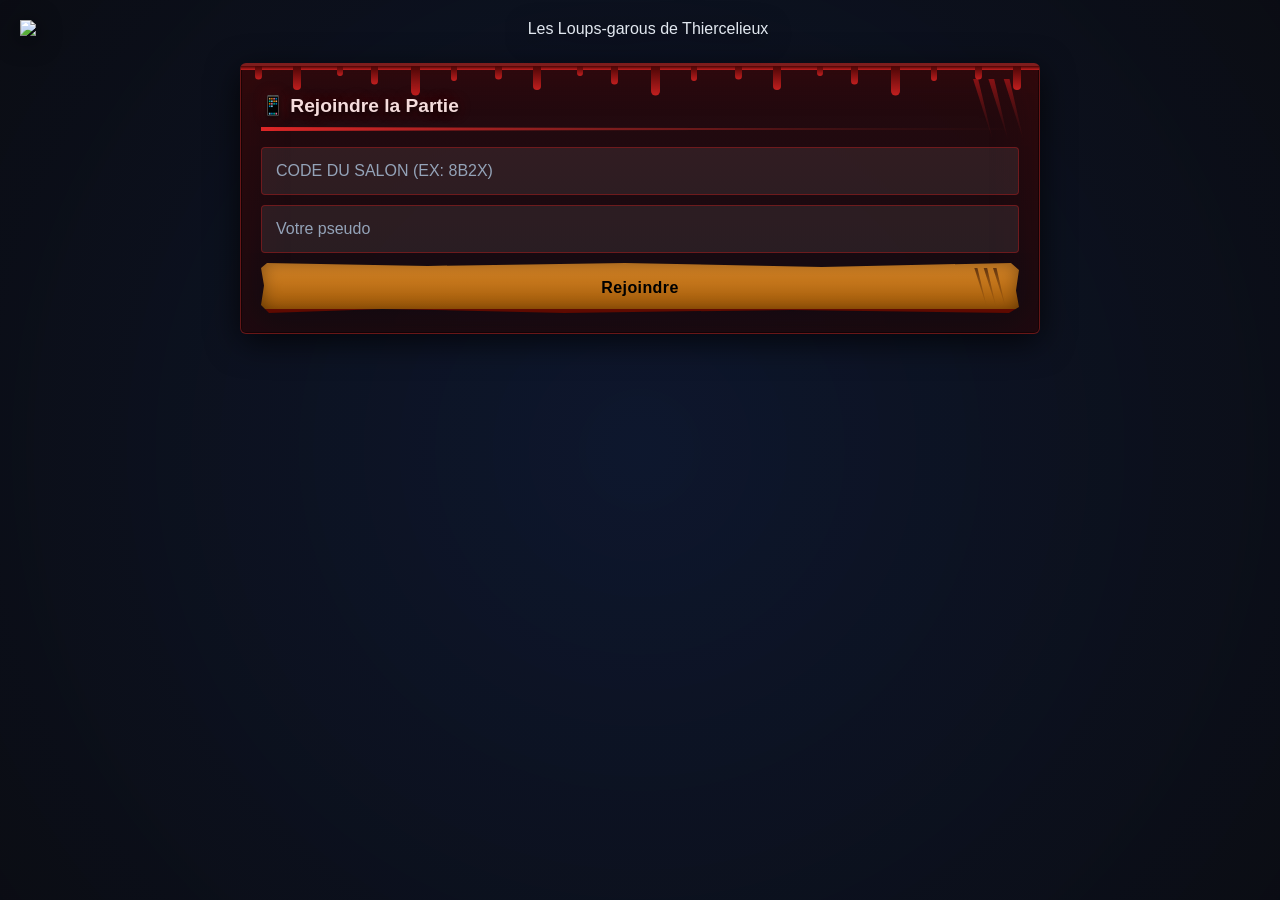
==== joueur.html @ bffeed56 "MAJ 42" ====
<!DOCTYPE html>
<html lang="fr">
<head>
  <meta charset="UTF-8">
  <meta name="viewport" content="width=device-width, initial-scale=1.0">
  <title>Loup-Garou - Espace Joueur</title>
  <link rel="stylesheet" href="style.css?v=84">
  <script src="https://unpkg.com/peerjs@1.5.2/dist/peerjs.min.js"></script>
</head>
<body>
  <script src="bg.js?v=84"></script>

  <header>
    <img src="https://ifjiysdhxmidiswcsiuq.supabase.co/storage/v1/object/public/assets/assets/joueur/images/Titre%201.png" alt="Les Loups-garous de Thiercelieux" class="site-title-img">
  </header>

  <main class="container">
    <section class="card" id="join-card">
      <h2>📱 Rejoindre la Partie</h2>
      <div class="input-group">
        <input type="text" id="room-code" placeholder="Code du salon (ex: 8B2X)" maxlength="8"
               autocomplete="off" autocapitalize="characters" style="text-transform: uppercase;">
        <input type="text" id="player-name" placeholder="Votre pseudo" maxlength="20" autocomplete="nickname">
        <button class="btn btn-day" id="join-btn" onclick="joinRoom()">Rejoindre</button>
        <p id="join-error" class="error-message" role="alert" style="display: none;"></p>
      </div>
    </section>

    <section class="card" id="game-card" style="display: none; text-align: center;">
      <!-- Carte du rôle en petit, en haut à droite (visible dès que la partie a commencé) -->
      <button type="button" id="mini-card" class="mini-card" style="display: none;" onclick="toggleRoleReveal()" aria-label="Voir mon rôle">
        <img id="mini-card-img" alt="Ma carte de rôle">
      </button>
      <h2 id="welcome-title" class="nom-joueur">Bienvenue !</h2>
      <p id="status-text">En attente de la distribution par le Maître du Jeu...</p>
      <p id="lover-line" class="lover-line" style="display: none;"></p>
      <div id="gameover-banner" class="gameover-banner" style="display: none;"></div>
      <div id="dead-banner" class="dead-banner" style="display: none;">💀 Tu as été éliminé(e). Tu ne peux plus voter ni agir, mais tu peux suivre la partie.</div>

      <!-- Tour du Voleur : choisir l'un des 2 rôles proposés -->
      <div id="thief-panel" class="thief-panel" style="display: none;">
        <h3>🕵️ Voleur, c'est ton tour !</h3>
        <p>Choisis l'un de ces deux rôles. Tu l'obtiens à la place de ta carte, et le joueur qui le possède devient simple Villageois.</p>
        <div id="thief-cards" class="thief-cards"></div>
        <button class="btn btn-night" id="thief-confirm" onclick="thiefConfirm()" disabled>🕵️ Voler ce rôle</button>
      </div>


      <!-- Chasseur mort : dernière cible -->
      <div id="hunter-panel" class="action-panel" style="display: none;">
        <h3>🏹 Chasseur, ta dernière cible !</h3>
        <p>Tu viens de mourir. Avant de partir, choisis le joueur que tu emportes avec toi.</p>
        <div id="hunter-list" class="pick-list"></div>
        <button class="btn btn-danger" id="hunter-confirm" onclick="hunterConfirm()" disabled>🏹 Tirer</button>
      </div>

      <!-- Cupidon : désigner les 2 amoureux -->
      <div id="cupid-panel" class="action-panel" style="display: none;">
        <h3>💘 Cupidon, désigne les amoureux</h3>
        <p>Choisis 2 joueurs. Si l'un meurt, l'autre mourra de chagrin.</p>
        <div id="cupid-list" class="pick-list"></div>
        <button class="btn btn-night" id="cupid-confirm" onclick="cupidConfirm()" disabled>Valider ce couple</button>
      </div>

      <!-- Loups-Garous : voter pour la victime -->
      <div id="wolf-panel" class="action-panel" style="display: none;">
        <h3>🐺 Loups-Garous, choisissez votre victime</h3>
        <p id="wolf-info">Touche un nom pour voter. Le nombre de votes s'affiche à côté.</p>
        <div id="wolf-list" class="pick-list"></div>
        <button class="btn btn-danger" id="wolf-confirm" onclick="wolfConfirm()" disabled>Valider mon vote</button>
      </div>

      <!-- Sorcière : potions -->
      <div id="witch-panel" class="action-panel" style="display: none;">
        <h3>🧪 Sorcière, c'est ton tour</h3>
        <p id="witch-error" class="error-message" style="display: none;"></p>
        <p id="witch-hint" class="hint" style="display: none;">Une seule potion par tour : sauver OU empoisonner. Tu peux aussi ne rien faire.</p>
        <div id="witch-save" style="display: none;">
          <p id="witch-victim-text"></p>
          <button class="btn btn-vert pick-btn" id="witch-save-btn" onclick="witchToggleSave()"></button>
        </div>
        <p id="witch-novictim" style="display: none;">Les loups n'ont tué personne cette nuit.</p>
        <div id="witch-poison" style="display: none;">
          <p>☠️ Potion de mort : choisis un joueur à empoisonner (ou personne).</p>
          <div id="witch-poison-list" class="pick-list"></div>
        </div>
        <p id="witch-empty" style="display: none;">Tu n'as plus aucune potion.</p>
        <button class="btn btn-night" id="witch-confirm" onclick="witchConfirm()">Ne rien faire</button>
      </div>

      <!-- Renard : désigner un joueur, puis lire la réponse du Maître du Jeu -->
      <div id="fox-panel" class="action-panel" style="display: none;">
        <h3>🦊 Renard, qui veux-tu sonder ?</h3>
        <div id="fox-choose">
          <p>Choisis un joueur. Le Maître du Jeu te répondra : OUI (un Loup-Garou est détecté) ou NON.</p>
          <div id="fox-list" class="pick-list"></div>
          <button class="btn btn-night" id="fox-confirm" onclick="foxConfirm()" disabled>Désigner ce joueur</button>
        </div>
        <div id="fox-wait" style="display: none;">
          <p id="fox-wait-text"></p>
        </div>
        <div id="fox-result" style="display: none;">
          <p id="fox-result-target"></p>
          <div id="fox-answer" class="fox-answer"></div>
          <p class="hint">Cette fenêtre se refermera toute seule à la fin de la réponse.</p>
        </div>
      </div>

      <!-- Voyante : découvrir le rôle d'un joueur -->
      <div id="seer-panel" class="action-panel" style="display: none;">
        <h3>🔮 Voyante, qui veux-tu observer ?</h3>
        <div id="seer-choose">
          <p>Choisis un joueur : son rôle te sera révélé. Un seul choix par tour.</p>
          <div id="seer-list" class="pick-list"></div>
          <button class="btn btn-night" id="seer-confirm" onclick="seerConfirm()" disabled>Découvrir son rôle</button>
        </div>
        <div id="seer-result" style="display: none;">
          <p id="seer-result-text"></p>
          <div class="seer-card">
            <img id="seer-result-img" alt="">
            <h4 id="seer-result-role"></h4>
            <p id="seer-result-desc"></p>
          </div>
          <button class="btn btn-effect" onclick="seerClose()">J'ai vu, fermer</button>
        </div>
      </div>

      <!-- Le Maire est mort : il désigne son successeur -->
      <div id="succession-panel" class="action-panel" style="display: none;">
        <h3>👑 Tu étais le Maire…</h3>
        <p>Choisis le joueur à qui tu transmets le rôle de Maire. Sa voix comptera double lors des votes du village.</p>
        <div id="succession-list" class="pick-list"></div>
        <button class="btn btn-day" id="succession-confirm" onclick="successionConfirm()" disabled>👑 Désigner mon successeur</button>
      </div>

      <!-- Égalité à l'élection du Maire : Pierre, feuille, ciseaux -->
      <div id="rps-panel" class="action-panel" style="display: none;">
        <h3>✊ ✋ ✌️ Pierre, feuille, ciseaux</h3>
        <p id="rps-info"></p>
        <div id="rps-buttons" class="rps-buttons">
          <button class="btn btn-night rps-btn" data-pick="pierre" onclick="rpsPlay('pierre')">✊<span>Pierre</span></button>
          <button class="btn btn-night rps-btn" data-pick="feuille" onclick="rpsPlay('feuille')">✋<span>Feuille</span></button>
          <button class="btn btn-night rps-btn" data-pick="ciseaux" onclick="rpsPlay('ciseaux')">✌️<span>Ciseaux</span></button>
        </div>
        <p id="rps-result" class="rps-result"></p>
      </div>

      <!-- Candidature à l'élection du Maire -->
      <div id="candidacy-panel" class="action-panel" style="display: none;">
        <h3>👑 Élection du Maire</h3>
        <p id="candidacy-info">Veux-tu te présenter comme Maire ?</p>
        <div id="candidacy-buttons" class="candidacy-buttons">
          <button class="btn btn-day" id="candidacy-yes" onclick="candidacyAnswer(true)">🙋 Je me présente</button>
          <button class="btn btn-effect" id="candidacy-no" onclick="candidacyAnswer(false)">🙅 Je ne me présente pas</button>
        </div>
        <ul id="candidacy-list" class="pick-list"></ul>
      </div>

      <!-- Élection du Maire -->
      <div id="mayor-panel" class="action-panel" style="display: none;">
        <h3>👑 Élection du Maire</h3>
        <p id="mayor-info">Choisis le joueur que tu veux comme Maire, puis appuie sur « Voter ».</p>
        <div id="mayor-list" class="pick-list"></div>
        <button class="btn btn-day" id="mayor-confirm" onclick="mayorConfirm()" disabled>👑 Voter</button>
      </div>

      <!-- Vote du village (de jour) -->
      <div id="vote-panel" class="action-panel" style="display: none;">
        <h3>🗳️ Vote du village</h3>
        <p id="vote-info">Qui veux-tu éliminer ? Tu peux changer ton vote tant qu'il est ouvert.</p>
        <div id="vote-list" class="pick-list"></div>
        <button class="btn btn-danger" id="vote-confirm" onclick="voteConfirm()" disabled>🗳️ Voter</button>
      </div>

      <div id="card-area" style="display: none;">
        <!-- Dos de carte cliquable avec image Verso.png -->
        <div id="secret-card" class="card-back" role="button" tabindex="0" onclick="toggleRoleReveal()">
          <img id="verso-image" src="https://ifjiysdhxmidiswcsiuq.supabase.co/storage/v1/object/public/assets/assets/joueur/images/Verso%202.png" alt="Verso de carte" class="verso-img">
          <span>👁️ Toucher pour révéler</span>
        </div>

        <div id="role-details" class="role-details" style="display: none;">
          <img id="role-image-display" alt="Carte de votre rôle">
          <h3 id="role-name-display"></h3>
          <p id="role-desc-display"></p>
        </div>
      </div>
    </section>
  </main>

  <script>
    (function () {
      var B = "https://ifjiysdhxmidiswcsiuq.supabase.co/storage/v1/object/public/assets/";
      var DIRS = ["assets/images/", "assets/mj/images/", "assets/joueur/images/", "images/", "mj/images/", "joueur/images/"];
      function find(names, cb) {
        var urls = [];
        names.forEach(function (n) { DIRS.forEach(function (d) { urls.push(B + d + encodeURIComponent(n)); }); });
        (function next(i) {
          if (i >= urls.length) { cb(null); return; }
          var im = new Image();
          im.onload = function () { cb(urls[i]); };
          im.onerror = function () { next(i + 1); };
          im.src = urls[i];
        })(0);
      }
      find(["Titre 1.png", "Titre.png", "titre.png"], function (url) {
        var img = document.querySelector(".site-title-img");
        if (url && img) { img.src = url; }
      });
    })();
  </script>
  <script src="sim-peer.js?v=84"></script>
  <script src="player.js?v=84"></script>
</body>
</html>
---- style.css ----
/* Police Angel Wish pour les noms des joueurs (fichier Angel_wish.ttf à la racine du site) */
@font-face {
  font-family: 'Angel Wish';
  /* police intégrée à ce fichier (version nettoyée, 18 Ko) : elle s'affiche même si Angel_wish.ttf est absent du site */
  src: url([data-uri]) format('woff'),
       url('Angel_wish.ttf') format('truetype'),
       url('Angel_Wish.ttf') format('truetype'),
       url('angel_wish.ttf') format('truetype'),
       url('angel-wish.ttf') format('truetype');
  font-weight: normal;
  font-style: normal;
  font-display: swap;
}

/* Police Wolf Brothers (fichier wolfbrothers.ttf à la racine du site) */
@font-face {
  font-family: 'Wolf Brothers';
  src: url('wolfbrothers.ttf') format('truetype');
  font-weight: normal;
  font-style: normal;
  font-display: swap;
}

:root {
  --bg-color: #0b0d14;
  --card-bg: rgba(22, 27, 46, 0.85);
  --text-color: #e2e8f0;
  --muted: #94a3b8;
  --accent-night: #2563eb;
  --accent-day: #d97706;
  --accent-role: #7c3aed;
  --accent-danger: #dc2626;
  --accent-ok: #16a34a;
}

* { box-sizing: border-box; }

/* Fond global (images hébergées sur Supabase) */
body {
  margin: 0;
  padding: 20px;
  font-family: 'Segoe UI', Tahoma, Geneva, Verdana, sans-serif;
  background-color: var(--bg-color);
  color: var(--text-color);
  min-height: 100vh;
}

header {
  text-align: center;
  margin-bottom: 25px;
  position: relative; /* S'assure que le header reste au-dessus du fond d'écran */
  z-index: 10;
}

/* Affichage du Titre en PNG par-dessus le fond */
.site-title-img {
  display: block;
  margin: 0 auto 10px auto;
  max-width: 100%;
  height: auto;
  max-height: 160px;
  object-fit: contain;
  /* Ajout d'une ombre forte pour bien détacher l'image du fond sombre */
  filter: drop-shadow(0 4px 12px rgba(0, 0, 0, 0.8));
}

header p {
  color: #94a3b8;
  margin-top: 5px;
}

.container {
  max-width: 800px;
  margin: 0 auto;
  display: flex;
  flex-direction: column;
  gap: 20px;
}
.container-wide { max-width: 1200px; }

/* --- Mise en page de la régie : deux colonnes --- */
.main-layout {
  display: grid;
  grid-template-columns: minmax(0, 1.3fr) minmax(0, 1fr);
  gap: 20px;
  align-items: start;
}
.column-left, .column-right { display: flex; flex-direction: column; gap: 20px; min-width: 0; }
.column-right { position: sticky; top: 20px; }

.card {
  background: var(--card-bg);
  border: 1px solid rgba(255, 255, 255, 0.1);
  border-radius: 12px;
  padding: 20px;
  box-shadow: 0 8px 32px 0 rgba(0, 0, 0, 0.5);
  backdrop-filter: blur(6px);
}
.card h2 {
  margin-top: 0;
  font-size: 1.2rem;
  color: #cbd5e1;
  border-bottom: 1px solid rgba(255, 255, 255, 0.1);
  padding-bottom: 10px;
}

/* Titres de sections de la régie et noms des joueurs en Wolf Brothers */
.card h2.titre-wolf {
  font-family: 'Wolf Brothers', 'Segoe UI', sans-serif;
  font-weight: normal;
  font-size: 1.6rem;
  letter-spacing: 1px;
}
.nom-joueur {
  font-family: 'Wolf Brothers', 'Segoe UI', sans-serif;
  font-weight: normal;
  letter-spacing: 1px;
}
.tag-list .nom-joueur, .mj-table .nom-joueur { font-size: 1.15em; }
#welcome-title.nom-joueur { font-size: 1.9rem; }

.hint { font-size: 0.75rem; color: var(--muted); word-break: break-all; margin: 4px 0 0; }

.button-grid {
  display: grid;
  grid-template-columns: repeat(auto-fit, minmax(160px, 1fr));
  gap: 12px;
  margin-top: 15px;
}

/* --- Boutons --- */
.btn {
  border: none;
  border-radius: 8px;
  padding: 16px 20px;
  font-size: 1rem;
  font-weight: 600;
  color: #fff;
  cursor: pointer;
  transition: all 0.2s ease;
  display: flex;
  align-items: center;
  justify-content: center;
  gap: 10px;
}
.btn:hover { transform: translateY(-2px); filter: brightness(1.2); box-shadow: 0 4px 15px rgba(0,0,0,0.4); }
.btn:active { transform: translateY(0); }
.btn:disabled { opacity: 0.6; cursor: wait; transform: none; }
.btn-large { width: 100%; font-size: 1.1rem; }
.icon { font-size: 1.2rem; }

.btn-night { background-color: var(--accent-night); }
.btn-day { background-color: var(--accent-day); color: #000; }
.btn-effect { background-color: #475569; }
.btn-danger { background-color: var(--accent-danger); }
.btn-projector { background-color: #dc2626; color: #fff; }
.btn-vert { background-color: var(--accent-ok); color: #fff; }
.btn-renard-oui { background-color: var(--accent-ok); color: #fff; }
.btn-sorciere-orange { background-color: var(--accent-day); color: #fff; }

/* --- Cartes de rôles --- */
.role-grid {
  display: grid;
  grid-template-columns: repeat(auto-fit, minmax(110px, 1fr));
  gap: 12px;
}
.btn-role-card {
  background: rgba(124, 58, 237, 0.15);
  border: 2px solid rgba(124, 58, 237, 0.4);
  border-radius: 12px;
  padding: 10px 8px;
  cursor: pointer;
  display: flex;
  flex-direction: column;
  align-items: center;
  justify-content: space-between;
  width: 100%;
  height: 160px;
  color: #fff;
  transition: all 0.2s ease;
}
.btn-role-card:hover {
  transform: translateY(-3px);
  background: rgba(124, 58, 237, 0.3);
  border-color: #8b5cf6;
  box-shadow: 0 4px 15px rgba(124, 58, 237, 0.4);
}
.btn-role-card:active { transform: translateY(0); }
.btn-role-card img {
  width: auto;
  max-width: 100%;
  height: 95px;
  object-fit: contain;
  border-radius: 6px;
  box-shadow: 0 4px 10px rgba(0, 0, 0, 0.5);
  border: 1px solid rgba(255, 255, 255, 0.2);
}
.btn-role-card span {
  font-size: 0.9rem;
  font-weight: 600;
  text-align: center;
  margin-top: 6px;
  white-space: nowrap;
  overflow: hidden;
  text-overflow: ellipsis;
  width: 100%;
}

/* --- Configuration des rôles / joueurs --- */
.setup-grid { display: grid; gap: 20px; margin-bottom: 20px; }
.setup-block h3 { margin: 0 0 10px; font-size: 1rem; color: #cbd5e1; }

.tag-list { list-style: none; margin: 0; padding: 0; display: flex; flex-wrap: wrap; gap: 8px; }
.tag-list li {
  background: rgba(255, 255, 255, 0.1);
  border: 1px solid rgba(255, 255, 255, 0.15);
  border-radius: 999px;
  padding: 4px 12px;
  font-size: 0.9rem;
}
.tag-list .remove { cursor: pointer; margin-left: 6px; color: #f87171; font-weight: bold; }
.tag-list .remove:hover { color: #fca5a5; }

/* --- Récapitulatif du MJ --- */
.mj-table { width: 100%; border-collapse: collapse; }
.mj-table th, .mj-table td {
  text-align: left;
  padding: 10px 8px;
  border-bottom: 1px solid rgba(255, 255, 255, 0.1);
  font-size: 0.95rem;
}
.mj-table th { color: var(--muted); font-weight: 600; }
.status-btn {
  border: none;
  border-radius: 999px;
  padding: 6px 12px;
  font-weight: 600;
  cursor: pointer;
  color: #fff;
}
.status-alive { background: var(--accent-ok); }
.status-dead { background: #475569; }

/* --- Espace joueur & carte masquée --- */
.input-group { display: flex; flex-direction: column; gap: 10px; }
input[type="text"] {
  width: 100%;
  padding: 14px;
  font-size: 1rem;
  color: var(--text-color);
  background: rgba(255, 255, 255, 0.08);
  border: 1px solid rgba(255, 255, 255, 0.2);
  border-radius: 8px;
}
input[type="text"]::placeholder { color: var(--muted); }
input[type="text"]:focus { outline: 2px solid #8b5cf6; outline-offset: 1px; }
.error-message { color: #fca5a5; margin: 0; font-size: 0.95rem; }

/* Verso de la carte cachée côté Joueur */
.card-back {
  position: relative;
  margin: 20px auto 0;
  max-width: 260px;
  min-height: 360px;
  padding: 10px;
  display: flex;
  flex-direction: column;
  align-items: center;
  justify-content: flex-end;
  text-align: center;
  font-weight: 600;
  cursor: pointer;
  user-select: none;
  background: rgba(15, 23, 42, 0.8);
  border: 2px solid rgba(139, 92, 246, 0.5);
  border-radius: 14px;
  overflow: hidden;
  box-shadow: 0 8px 24px rgba(0, 0, 0, 0.6);
  transition: all 0.25s ease;
}

.card-back .verso-img {
  width: 100%;
  height: auto;
  max-height: 310px;
  object-fit: contain;
  border-radius: 10px;
  margin-bottom: 10px;
  transition: transform 0.2s ease;
}

.card-back:hover .verso-img {
  transform: scale(1.02);
}

.card-back span {
  background: rgba(0, 0, 0, 0.75);
  color: #fff;
  padding: 8px 16px;
  border-radius: 20px;
  font-size: 0.95rem;
  border: 1px solid rgba(255, 255, 255, 0.2);
  backdrop-filter: blur(4px);
  z-index: 2;
}

.card-back.revealed {
  min-height: 50px;
  padding: 10px;
  background: rgba(124, 58, 237, 0.15);
  border-style: solid;
}

.role-details {
  flex-direction: column;
  align-items: center;
  gap: 10px;
  margin-top: 20px;
}
.role-details img {
  width: 100%;
  max-width: 260px;
  height: auto;
  border-radius: 12px;
  box-shadow: 0 8px 24px rgba(0, 0, 0, 0.6);
}
.role-details h3 { margin: 0; font-size: 1.5rem; }
.role-details p { margin: 0; max-width: 420px; line-height: 1.5; color: #cbd5e1; }

.toast {
  display: none;
  position: fixed;
  bottom: 20px; left: 50%;
  transform: translateX(-50%);
  max-width: 90vw;
  padding: 12px 18px;
  background: rgba(127, 29, 29, 0.95);
  border: 1px solid #f87171;
  border-radius: 10px;
  color: #fff;
  font-size: 0.9rem;
  z-index: 1000;
}

/* --- Adaptations écran --- */
@media (max-width: 900px) {
  .main-layout { grid-template-columns: 1fr; }
  .column-right { position: static; }
}
@media (max-width: 700px) {
  body { padding: 12px; background-attachment: scroll; }
}
@media (prefers-reduced-motion: reduce) {
  .btn, .btn-role-card, .card-back { transition: none; }
}


/* =====================================================================
   THÈME « GRIFFURE & SANG » — début
   Pour revenir au style précédent : supprimez tout ce bloc, jusqu'à la
   ligne « THÈME GRIFFURE & SANG — fin ».
   ===================================================================== */

/* --- Encadrement des catégories : bord sombre, sang qui goutte, griffures --- */
.card {
  position: relative;
  isolation: isolate;
  border-radius: 6px;
  border: 1px solid rgba(127, 29, 29, 0.75);
  border-top: 3px solid #7f1d1d;
  background: linear-gradient(180deg, rgba(42, 9, 12, 0.90), rgba(17, 10, 16, 0.92));
  box-shadow:
    0 8px 32px rgba(0, 0, 0, 0.70),
    inset 0 0 50px rgba(120, 0, 0, 0.22),
    inset 0 0 0 1px rgba(0, 0, 0, 0.60);
}
/* gouttes de sang qui coulent du bord supérieur */
.card::before {
  content: "";
  position: absolute;
  top: 0; left: 0; right: 0;
  height: 30px;
  background: url("data:image/svg+xml,%3Csvg xmlns='http://www.w3.org/2000/svg' width='240' height='30' viewBox='0 0 240 30'%3E%3Cdefs%3E%3ClinearGradient id='g' x1='0' y1='0' x2='0' y2='1'%3E%3Cstop offset='0' stop-color='%234a0505'/%3E%3Cstop offset='1' stop-color='%23c21f1f'/%3E%3C/linearGradient%3E%3C/defs%3E%3Cg fill='url(%23g)'%3E%3Crect x='0' y='0' width='240' height='4'/%3E%3Cpath d='M14 0h7v10a3.5 3.5 0 0 1-7 0z'/%3E%3Cpath d='M52 0h8v20a4 4 0 0 1-8 0z'/%3E%3Cpath d='M96 0h6v7a3 3 0 0 1-6 0z'/%3E%3Cpath d='M130 0h7v15a3.5 3.5 0 0 1-7 0z'/%3E%3Cpath d='M170 0h9v25a4.5 4.5 0 0 1-9 0z'/%3E%3Cpath d='M210 0h6v12a3 3 0 0 1-6 0z'/%3E%3C/g%3E%3C/svg%3E") repeat-x left top;
  z-index: -1;
  pointer-events: none;
}
/* trois griffures dans le coin supérieur droit */
.card::after {
  content: "";
  position: absolute;
  top: 8px; right: 12px;
  width: 58px; height: 74px;
  background: url("data:image/svg+xml,%3Csvg xmlns='http://www.w3.org/2000/svg' width='90' height='100' viewBox='0 0 90 100'%3E%3Cdefs%3E%3ClinearGradient id='c' x1='0' y1='0' x2='0' y2='1'%3E%3Cstop offset='0' stop-color='%23e11d1d' stop-opacity='0.95'/%3E%3Cstop offset='1' stop-color='%237f1d1d' stop-opacity='0'/%3E%3C/linearGradient%3E%3C/defs%3E%3Cg fill='url(%23c)'%3E%3Cpolygon points='6,0 14,0 38,100'/%3E%3Cpolygon points='30,0 39,0 62,100'/%3E%3Cpolygon points='54,0 63,0 86,100'/%3E%3C/g%3E%3C/svg%3E") no-repeat center / contain;
  opacity: 0.55;
  z-index: -1;
  pointer-events: none;
}
.card h2 {
  margin-top: 8px;
  color: #f4dcdc;
  border-bottom: none;
  padding-bottom: 0;
  text-shadow: 0 2px 6px rgba(0, 0, 0, 0.85), 0 0 14px rgba(185, 28, 28, 0.35);
}
/* soulignement en forme de coup de griffe */
.card h2::after {
  content: "";
  display: block;
  height: 4px;
  margin-top: 10px;
  background: linear-gradient(90deg, #dc2626 0%, #7f1d1d 45%, transparent 100%);
  clip-path: polygon(0 0, 100% 40%, 100% 60%, 0 100%);
}

/* --- Boutons : bords déchirés, griffures, filet de sang --- */
.btn {
  position: relative;
  border-radius: 2px;
  clip-path: polygon(0 5px, 6px 0, 22% 3px, 48% 0, 74% 4px, calc(100% - 8px) 0, 100% 7px, calc(100% - 3px) 55%, 100% calc(100% - 6px), calc(100% - 10px) 100%, 70% calc(100% - 3px), 40% 100%, 16% calc(100% - 4px), 8px 100%, 0 calc(100% - 8px), 3px 45%);
  background-image:
    url("data:image/svg+xml,%3Csvg xmlns='http://www.w3.org/2000/svg' width='90' height='100' viewBox='0 0 90 100'%3E%3Cdefs%3E%3ClinearGradient id='c' x1='0' y1='0' x2='0' y2='1'%3E%3Cstop offset='0' stop-color='%231a0000' stop-opacity='0.55'/%3E%3Cstop offset='1' stop-color='%231a0000' stop-opacity='0'/%3E%3C/linearGradient%3E%3C/defs%3E%3Cg fill='url(%23c)'%3E%3Cpolygon points='6,0 14,0 38,100'/%3E%3Cpolygon points='30,0 39,0 62,100'/%3E%3Cpolygon points='54,0 63,0 86,100'/%3E%3C/g%3E%3C/svg%3E"),
    linear-gradient(180deg, rgba(255, 255, 255, 0.14) 0%, rgba(0, 0, 0, 0.30) 100%);
  background-repeat: no-repeat, no-repeat;
  background-position: right 12px center, 0 0;
  background-size: auto 78%, 100% 100%;
  box-shadow: inset 0 -4px 0 rgba(90, 0, 0, 0.85), inset 0 0 18px rgba(0, 0, 0, 0.45);
  letter-spacing: 0.4px;
  text-shadow: 0 1px 3px rgba(0, 0, 0, 0.75);
}
.btn-day { text-shadow: none; }
.btn:hover {
  transform: translateY(-2px) rotate(-0.4deg);
  filter: brightness(1.18);
  box-shadow: inset 0 -4px 0 #b91c1c, inset 0 0 22px rgba(185, 28, 28, 0.55);
}
.btn:active { transform: translateY(0); }
.btn:focus-visible {
  outline: none;
  box-shadow: inset 0 0 0 3px #fecaca, inset 0 -4px 0 #b91c1c;
}

/* --- Cartes de rôles (boutons image) --- */
.btn-role-card {
  position: relative;
  border-radius: 2px;
  border: 2px solid rgba(153, 27, 27, 0.80);
  background: linear-gradient(180deg, rgba(72, 10, 14, 0.60), rgba(20, 8, 12, 0.80));
  clip-path: polygon(0 5px, 6px 0, 22% 3px, 48% 0, 74% 4px, calc(100% - 8px) 0, 100% 7px, calc(100% - 3px) 55%, 100% calc(100% - 6px), calc(100% - 10px) 100%, 70% calc(100% - 3px), 40% 100%, 16% calc(100% - 4px), 8px 100%, 0 calc(100% - 8px), 3px 45%);
  box-shadow: inset 0 -4px 0 rgba(127, 29, 29, 0.90), inset 0 0 22px rgba(0, 0, 0, 0.50);
}
.btn-role-card img { border: 1px solid rgba(185, 28, 28, 0.55); border-radius: 3px; }
/* griffures qui apparaissent au survol */
.btn-role-card::after {
  content: "";
  position: absolute;
  top: 3px; right: 3px;
  width: 30px; height: 40px;
  background: url("data:image/svg+xml,%3Csvg xmlns='http://www.w3.org/2000/svg' width='90' height='100' viewBox='0 0 90 100'%3E%3Cdefs%3E%3ClinearGradient id='c' x1='0' y1='0' x2='0' y2='1'%3E%3Cstop offset='0' stop-color='%23e11d1d' stop-opacity='0.95'/%3E%3Cstop offset='1' stop-color='%237f1d1d' stop-opacity='0'/%3E%3C/linearGradient%3E%3C/defs%3E%3Cg fill='url(%23c)'%3E%3Cpolygon points='6,0 14,0 38,100'/%3E%3Cpolygon points='30,0 39,0 62,100'/%3E%3Cpolygon points='54,0 63,0 86,100'/%3E%3C/g%3E%3C/svg%3E") no-repeat center / contain;
  opacity: 0;
  transition: opacity 0.2s ease;
  pointer-events: none;
}
.btn-role-card:hover {
  transform: translateY(-3px) rotate(-0.4deg);
  background: linear-gradient(180deg, rgba(110, 14, 18, 0.70), rgba(34, 8, 12, 0.85));
  border-color: #ef4444;
  box-shadow: inset 0 -4px 0 #b91c1c, inset 0 0 26px rgba(185, 28, 28, 0.55);
}
.btn-role-card:hover::after { opacity: 0.9; }
.btn-role-card:focus-visible { outline: none; border-color: #fecaca; }

/* --- Détails assortis --- */
.tag-list li {
  background: rgba(80, 10, 14, 0.55);
  border-color: rgba(185, 28, 28, 0.55);
  border-radius: 3px;
}
.status-btn { border-radius: 3px; }
input[type="text"] { border-color: rgba(153, 27, 27, 0.6); border-radius: 4px; }
input[type="text"]:focus { outline-color: #dc2626; }
.card-back { border-color: rgba(185, 28, 28, 0.7); }

@media (prefers-reduced-motion: reduce) {
  .btn:hover, .btn-role-card:hover { transform: none; }
  .btn-role-card::after { transition: none; }
}

/* =====================================================================
   THÈME GRIFFURE & SANG — fin
   ===================================================================== */

/* =====================================================================
   AJOUTS v22 : appels à usage unique, tour du Voleur, effets en bas
   ===================================================================== */

/* Boutons d'appel grisés (Voleur / Cupidon une fois appelés) */
.btn-role-card:disabled,
.btn-role-card.used {
  filter: grayscale(1) brightness(0.7);
  opacity: 0.45;
  cursor: not-allowed;
}
.btn-role-card:disabled:hover,
.btn-role-card.used:hover {
  transform: none;
  background: linear-gradient(180deg, rgba(72, 10, 14, 0.60), rgba(20, 8, 12, 0.80));
  border-color: rgba(153, 27, 27, 0.80);
  box-shadow: inset 0 -4px 0 rgba(127, 29, 29, 0.90), inset 0 0 22px rgba(0, 0, 0, 0.50);
}
.btn-role-card:disabled::after,
.btn-role-card.used::after { opacity: 0; }

/* Message d'information de la régie (vol de rôle, etc.) */
.toast.info {
  background: rgba(24, 10, 14, 0.97);
  border-color: #b91c1c;
}

/* Effets sonores : centrés en bas de page */
.effects-bottom {
  align-self: center;
  width: 100%;
  max-width: 640px;
  margin-top: 10px;
}
.effects-bottom h2 { text-align: center; }

/* Tour du Voleur (téléphone du joueur) */
.thief-panel {
  margin: 16px auto 0;
  padding: 16px;
  max-width: 420px;
  border: 2px solid rgba(185, 28, 28, 0.8);
  border-radius: 6px;
  background: rgba(40, 8, 12, 0.85);
  box-shadow: inset 0 0 30px rgba(120, 0, 0, 0.35);
}
.thief-panel h3 { margin: 0 0 8px; font-size: 1.3rem; color: #f4dcdc; }
.thief-panel p { margin: 0 0 12px; color: #cbd5e1; line-height: 1.4; }
.thief-cards {
  display: grid;
  grid-template-columns: repeat(auto-fit, minmax(150px, 1fr));
  gap: 12px;
  margin-bottom: 12px;
}
.thief-card {
  display: flex;
  flex-direction: column;
  align-items: center;
  gap: 8px;
  padding: 10px;
  color: var(--text-color);
  background: linear-gradient(180deg, rgba(72, 10, 14, 0.60), rgba(20, 8, 12, 0.85));
  border: 2px solid rgba(153, 27, 27, 0.85);
  border-radius: 6px;
  cursor: pointer;
  text-align: center;
  font: inherit;
}
.thief-card:hover { border-color: #ef4444; }
.thief-card:disabled { opacity: 0.5; cursor: not-allowed; }
.thief-card img {
  width: 100%;
  max-height: 190px;
  object-fit: contain;
  border-radius: 6px;
  box-shadow: 0 4px 12px rgba(0, 0, 0, 0.6);
}
.thief-card h4 {
  margin: 0;
  font-family: 'Wolf Brothers', 'Segoe UI', sans-serif;
  font-weight: normal;
  font-size: 1.4rem;
  letter-spacing: 1px;
  color: #f4dcdc;
}
.thief-card p { margin: 0; font-size: 0.8rem; line-height: 1.35; color: #cbd5e1; }

/* =====================================================================
   AJOUTS v25 : rôles uniques, actions sur téléphone, automatisation
   ===================================================================== */

/* ratio Villageois / Loups-Garous */
.role-ratio.ok  { color: #86efac; }
.role-ratio.bad { color: #fca5a5; }

/* Récapitulatif : joueurs morts */
.mj-table tr.dead .nom-joueur {
  text-decoration: line-through;
  text-decoration-color: #b91c1c;
  text-decoration-thickness: 2px;
  opacity: 0.55;
}
.mj-table tr.dead td:nth-child(2) { opacity: 0.55; }

/* Panneau d'automatisation du MJ */
.automation { margin-top: 18px; padding-top: 14px; border-top: 1px solid rgba(185, 28, 28, 0.5); }
.auto-title { margin: 0 0 10px; font-size: 1.1rem; color: #f4dcdc; }
.auto-block {
  margin-bottom: 12px;
  padding: 10px 12px;
  background: rgba(60, 8, 12, 0.45);
  border: 1px solid rgba(153, 27, 27, 0.55);
  border-radius: 6px;
}
.auto-block p { margin: 4px 0; font-size: 0.9rem; line-height: 1.45; }
.auto-label { font-weight: 700; color: #f4dcdc; }
.chips { display: flex; flex-wrap: wrap; gap: 6px; margin: 8px 0 10px; }
.chip {
  padding: 5px 12px;
  color: var(--text-color);
  background: rgba(255, 255, 255, 0.08);
  border: 1px solid rgba(255, 255, 255, 0.25);
  border-radius: 999px;
  cursor: pointer;
  font: inherit;
  font-size: 0.9rem;
}
.chip:hover { border-color: #ef4444; }
.chip.on { background: #991b1b; border-color: #ef4444; color: #fff; font-weight: 700; }
.auto-btn {
  margin-left: 6px;
  padding: 3px 10px;
  color: #fff;
  background: #475569;
  border: 0;
  border-radius: 4px;
  cursor: pointer;
  font: inherit;
  font-size: 0.8rem;
}
.auto-btn:hover { background: #64748b; }
.auto-announce { width: 100%; padding: 12px 16px; font-size: 0.95rem; }

/* Téléphone du joueur : panneaux d'action (même habillage que le tour du Voleur) */
.action-panel {
  margin: 16px auto 0;
  padding: 16px;
  max-width: 420px;
  border: 2px solid rgba(185, 28, 28, 0.8);
  border-radius: 6px;
  background: rgba(40, 8, 12, 0.85);
  box-shadow: inset 0 0 30px rgba(120, 0, 0, 0.35);
}
.action-panel h3 { margin: 0 0 8px; font-size: 1.3rem; color: #f4dcdc; }
.action-panel p { margin: 0 0 12px; color: #cbd5e1; line-height: 1.4; }
.pick-list { display: grid; gap: 8px; margin-bottom: 12px; }
.pick-btn {
  width: 100%;
  display: flex;
  justify-content: space-between;
  align-items: center;
  gap: 10px;
  font-size: 1.15rem;
  background-color: #334155;
}
.pick-btn.selected { background-color: #b91c1c; box-shadow: inset 0 0 0 3px #fecaca; }
.pick-btn:disabled { opacity: 0.55; cursor: not-allowed; }
.pick-extra { font-family: 'Segoe UI', sans-serif; font-size: 0.85rem; background: rgba(0, 0, 0, 0.45); padding: 2px 8px; border-radius: 999px; }
.dead-banner {
  margin: 12px auto 0;
  max-width: 420px;
  padding: 12px 14px;
  color: #fecaca;
  background: rgba(60, 8, 12, 0.85);
  border: 2px solid #b91c1c;
  border-radius: 6px;
  font-weight: 600;
}
.lover-line { margin: 10px 0 0; color: #fda4af; font-weight: 600; }

/* --- Page test (test.html) --- */
.test-banner {
  display: inline-block;
  margin: 6px 0 0;
  padding: 6px 14px;
  color: #fff7ed;
  background: rgba(194, 65, 12, 0.85);
  border: 1px solid #fdba74;
  border-radius: 999px;
  font-weight: 700;
}
.test-card { border-top-color: #c2410c; }
.test-row { display: flex; gap: 10px; margin-top: 12px; flex-wrap: wrap; }
.test-row .btn { flex: 1 1 200px; }
.test-row input { flex: 1 1 150px; }
input[type="number"] {
  padding: 14px;
  font-size: 1rem;
  width: 90px;
  color: var(--text-color);
  background: rgba(255, 255, 255, 0.08);
  border: 1px solid rgba(153, 27, 27, 0.6);
  border-radius: 4px;
}

/* Voyante : résultat de l'observation */
.seer-card { display: flex; flex-direction: column; align-items: center; gap: 8px; margin: 10px 0 14px; }
.seer-card img { width: 100%; max-width: 200px; border-radius: 10px; box-shadow: 0 6px 18px rgba(0, 0, 0, 0.6); }
.seer-card h4 { margin: 0; font-family: 'Wolf Brothers', 'Segoe UI', sans-serif; font-weight: normal; font-size: 1.8rem; letter-spacing: 1px; color: #f4dcdc; }
.seer-card p { margin: 0; font-size: 0.85rem; line-height: 1.4; color: #cbd5e1; }

/* --- Tableau de bord du MJ : joueur dont c'est le tour (nuit) --- */
.mj-table tr.turn td {
  background: rgba(250, 204, 21, 0.16);
  border-bottom-color: rgba(250, 204, 21, 0.55);
}
.mj-table tr.turn td:first-child { box-shadow: inset 4px 0 0 #facc15; }
.mj-table tr.turn-wait td { animation: turnPulse 1.6s ease-in-out infinite; }
.mj-table tr.turn .nom-joueur { color: #fde68a; text-shadow: 0 0 10px rgba(250, 204, 21, 0.7); }
.turn-badge {
  display: block;
  margin-top: 3px;
  font-size: 0.78rem;
  font-weight: 700;
  color: #fde68a;
}
.mj-table tr.turn-done .turn-badge { color: #86efac; }
@keyframes turnPulse {
  0%, 100% { background: rgba(250, 204, 21, 0.10); }
  50%      { background: rgba(250, 204, 21, 0.30); }
}
@media (prefers-reduced-motion: reduce) {
  .mj-table tr.turn-wait td { animation: none; }
}

/* Interrupteur d'élimination automatique */
.auto-toggle { display: flex; align-items: flex-start; gap: 8px; margin: 8px 0 2px; font-size: 0.85rem; line-height: 1.35; cursor: pointer; color: #fecaca; }
.auto-toggle input { margin-top: 3px; accent-color: #dc2626; cursor: pointer; }

/* --- Noms des joueurs : police Angel Wish (régie du MJ et téléphones) --- */
.nom-joueur, .chip {
  font-family: 'Angel Wish', 'Wolf Brothers', 'Segoe UI', sans-serif;
  letter-spacing: 0.5px;
}
.nom-joueur { font-size: 1.3em; }
.tag-list .nom-joueur, .mj-table .nom-joueur { font-size: 1.45em; }
.chip { font-size: 1.15rem; }
#welcome-title.nom-joueur { font-size: 2.3rem; }
.pick-btn.nom-joueur, .thief-targets .btn.nom-joueur { font-size: 1.6rem; }

/* --- Voyante qui consulte sa vision, fin de partie --- */
.mj-table tr.turn-view td, .mj-table tr.turn-answer td { animation: turnPulse 1.6s ease-in-out infinite; }
.game-over { margin: 0 0 12px; padding: 10px 12px; color: #fef3c7; background: rgba(120, 83, 4, 0.55); border: 1px solid #facc15; border-radius: 6px; }
.gameover-banner {
  margin: 12px auto 0;
  max-width: 420px;
  padding: 14px;
  color: #fef3c7;
  background: rgba(120, 83, 4, 0.6);
  border: 2px solid #facc15;
  border-radius: 6px;
  font-size: 1.1rem;
  font-weight: 700;
}
@media (prefers-reduced-motion: reduce) {
  .mj-table tr.turn-view td, .mj-table tr.turn-answer td { animation: none; }
}

/* Renard : réponse du Maître du Jeu sur son téléphone */
.fox-answer { margin: 8px 0 14px; padding: 14px; border-radius: 6px; font-size: 1.3rem; font-weight: 700; line-height: 1.3; }
.fox-answer.yes { color: #fecaca; background: rgba(127, 29, 29, 0.6); border: 2px solid #ef4444; }
.fox-answer.no { color: #bbf7d0; background: rgba(20, 83, 45, 0.55); border: 2px solid #22c55e; }
.mj-table tr.turn-answer .turn-badge { color: #fca5a5; }

/* --- Fenêtre (modale) au milieu de l'écran du MJ : réponse pour le Renard --- */
.modal-backdrop {
  position: fixed;
  inset: 0;
  z-index: 2000;
  display: flex;
  align-items: center;
  justify-content: center;
  padding: 16px;
  background: rgba(0, 0, 0, 0.72);
  backdrop-filter: blur(3px);
}
.modal-box {
  position: relative;
  width: 100%;
  max-width: 520px;
  padding: 26px 24px 20px;
  text-align: center;
  background: linear-gradient(180deg, rgba(48, 10, 14, 0.98), rgba(17, 10, 16, 0.98));
  border: 2px solid #b91c1c;
  border-top-width: 5px;
  border-radius: 8px;
  box-shadow: 0 20px 60px rgba(0, 0, 0, 0.85), inset 0 0 50px rgba(120, 0, 0, 0.25);
  animation: modalIn 0.2s ease-out both;
}
.modal-box h2 { margin: 0 0 12px; }
.modal-text { margin: 0 0 8px; font-size: 1.15rem; color: #f4dcdc; line-height: 1.4; }
.modal-hint { margin: 0 0 16px; font-size: 0.95rem; color: #fca5a5; min-height: 1.2em; }
.modal-actions { display: grid; grid-template-columns: 1fr 1fr; gap: 12px; margin-bottom: 14px; }
.modal-close {
  background: none;
  border: 0;
  color: #94a3b8;
  font: inherit;
  font-size: 0.9rem;
  text-decoration: underline;
  cursor: pointer;
}
.modal-close:hover { color: #e2e8f0; }
@keyframes modalIn { from { opacity: 0; transform: translateY(-14px) scale(0.97); } to { opacity: 1; transform: none; } }
@media (max-width: 480px) { .modal-actions { grid-template-columns: 1fr; } }
@media (prefers-reduced-motion: reduce) { .modal-box { animation: none; } }

/* --- Téléphone : carte du rôle en petit, en haut à droite --- */
.mini-card {
  position: absolute;
  top: 12px;
  right: 12px;
  width: 64px;
  height: 64px;
  padding: 0;
  overflow: hidden;
  cursor: pointer;
  background: rgba(15, 23, 42, 0.8);
  border: 2px solid rgba(185, 28, 28, 0.85);
  border-radius: 6px;
  box-shadow: 0 4px 14px rgba(0, 0, 0, 0.6);
  z-index: 3;
}
.mini-card img { display: block; width: 100%; height: 100%; object-fit: cover; object-position: center 25%; }
.mini-card:active { transform: scale(0.96); }
#game-card.has-mini #welcome-title { padding-right: 80px; }
.thief-card.selected { border-color: #fecaca; box-shadow: 0 0 0 3px rgba(254, 202, 202, 0.55); }

#distribute-btn:disabled { cursor: not-allowed; }

/* --- Candidatures du Maire --- */
.candidacy-buttons { display: grid; gap: 8px; margin-bottom: 12px; }
.candidate-line { list-style: none; padding: 10px 12px; border: 1px solid rgba(185, 28, 28, 0.6); border-radius: 6px; background: rgba(80, 10, 14, 0.5); font-family: 'Angel Wish', 'Wolf Brothers', sans-serif; font-size: 1.2rem; text-align: center; }
.candidate-line.speaking { border-color: #fcd34d; background: rgba(120, 80, 4, 0.6); color: #fde68a; box-shadow: 0 0 12px rgba(252, 211, 77, 0.5); }

/* --- Carte « Élection du Maire » de la régie --- */
.mayor-controls-buttons { display: grid; gap: 8px; }
.mayor-controls-buttons .btn { width: 100%; margin: 0; }

/* --- Pierre, feuille, ciseaux (égalité à la mairie) --- */
.rps-buttons { display: grid; grid-template-columns: repeat(3, 1fr); gap: 8px; margin-bottom: 12px; }
.rps-btn { font-size: 2.4rem; padding: 12px 4px; display: flex; flex-direction: column; align-items: center; gap: 4px; }
.rps-btn span { font-size: 0.85rem; }
.rps-result { white-space: pre-line; font-weight: bold; color: #fde68a; text-align: center; }

/* Boutons de choix côté téléphone : police basique et lisible (Angel Wish reste pour les noms affichés ailleurs) */
.pick-btn.nom-joueur, .thief-targets .btn.nom-joueur { font-family: 'Segoe UI', Roboto, Arial, sans-serif; font-size: 1.25rem; font-weight: 600; letter-spacing: 0.02em; }

/* --- Catégorie unique : phases + appels --- */
.btn-role-card span.phase-icon { font-size: 3.4rem; line-height: 95px; height: 95px; margin: 0; font-weight: 400; }
.btn-role-card[data-phase] { border-color: rgba(251, 191, 36, 0.5); background: rgba(251, 191, 36, 0.10); }
.btn-role-card.next-call { border-color: #fcd34d; box-shadow: 0 0 0 3px rgba(252, 211, 77, 0.55), 0 0 18px rgba(252, 211, 77, 0.6); animation: nextCallPulse 1.4s ease-in-out infinite; }
@keyframes nextCallPulse { 50% { box-shadow: 0 0 0 5px rgba(252, 211, 77, 0.25), 0 0 26px rgba(252, 211, 77, 0.8); } }
.next-call-banner {
  margin: 12px 0 0; padding: 12px 14px; border-radius: 10px; text-align: center; font-weight: 600;
  background: rgba(252, 211, 77, 0.14); border: 2px solid #fcd34d; color: #fde68a; cursor: pointer;
}

.help-btn { position: fixed; top: 12px; right: 12px; z-index: 1000; padding: 8px 14px; border-radius: 20px; border: 1px solid rgba(255,255,255,.3); background: rgba(30,30,50,.85); color: #fff; font-weight: bold; cursor: pointer; }
.help-btn:hover { background: #6366f1; }
.help-box { max-width: 640px; max-height: 85vh; overflow-y: auto; text-align: left; }
.help-content h3 { margin: 16px 0 6px; color: #a5b4fc; }
.help-content ol, .help-content ul { padding-left: 22px; line-height: 1.5; }

.mixer-panel { position: fixed; top: 54px; right: 12px; z-index: 1001; width: 300px; max-width: calc(100vw - 24px); padding: 14px; border-radius: 12px; background: rgba(20,20,40,.96); border: 1px solid rgba(255,255,255,.25); color: #fff; box-shadow: 0 8px 30px rgba(0,0,0,.5); }
.mixer-panel h3 { margin: 0 0 10px; }
.mixer-panel label { display: block; margin: 10px 0; font-size: .9rem; }
.mixer-panel label span { float: right; opacity: .8; }
.mixer-panel input[type=range] { width: 100%; margin-top: 6px; }

.collapsible-title { cursor: pointer; user-select: none; }
.setup-arrow { float: right; opacity: .7; }
#mj-setup-card.collapsed > *:not(h2) { display: none !important; }
#mj-setup-card.collapsed h2 { margin-bottom: 0; }
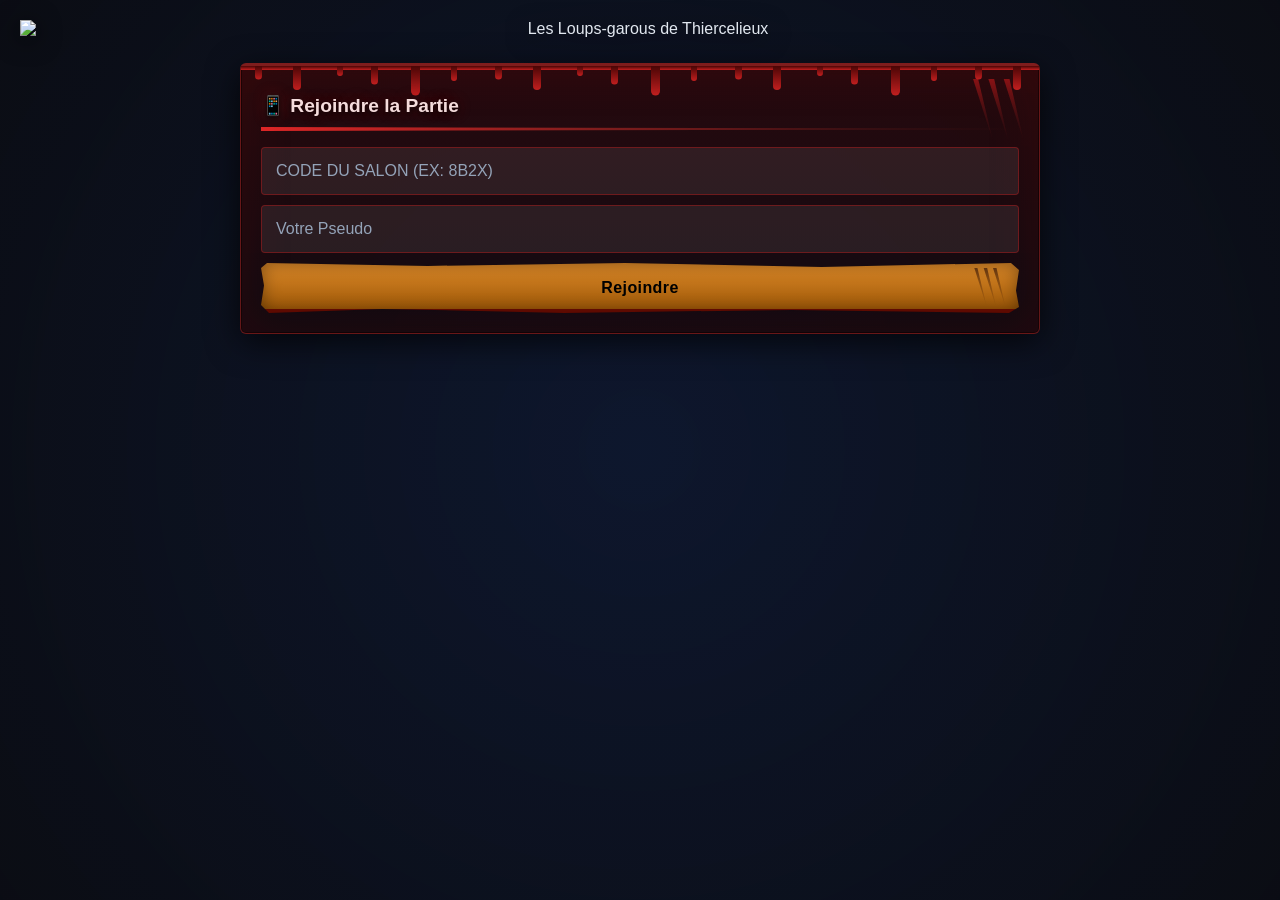
==== commit a029df80: "MAJ 43" ====
--- a/joueur.html
+++ b/joueur.html
@@ -4,11 +4,11 @@
   <meta charset="UTF-8">
   <meta name="viewport" content="width=device-width, initial-scale=1.0">
   <title>Loup-Garou - Espace Joueur</title>
-  <link rel="stylesheet" href="style.css?v=84">
+  <link rel="stylesheet" href="style.css?v=85">
   <script src="https://unpkg.com/peerjs@1.5.2/dist/peerjs.min.js"></script>
 </head>
 <body>
-  <script src="bg.js?v=84"></script>
+  <script src="bg.js?v=85"></script>
 
   <header>
     <img src="https://ifjiysdhxmidiswcsiuq.supabase.co/storage/v1/object/public/assets/assets/joueur/images/Titre%201.png" alt="Les Loups-garous de Thiercelieux" class="site-title-img">
@@ -209,7 +209,7 @@
       });
     })();
   </script>
-  <script src="sim-peer.js?v=84"></script>
-  <script src="player.js?v=84"></script>
+  <script src="sim-peer.js?v=85"></script>
+  <script src="player.js?v=85"></script>
 </body>
 </html>
--- a/style.css
+++ b/style.css
@@ -873,3 +873,5 @@
 .setup-arrow { float: right; opacity: .7; }
 #mj-setup-card.collapsed > *:not(h2) { display: none !important; }
 #mj-setup-card.collapsed h2 { margin-bottom: 0; }
+
+#player-name { text-transform: capitalize; }
